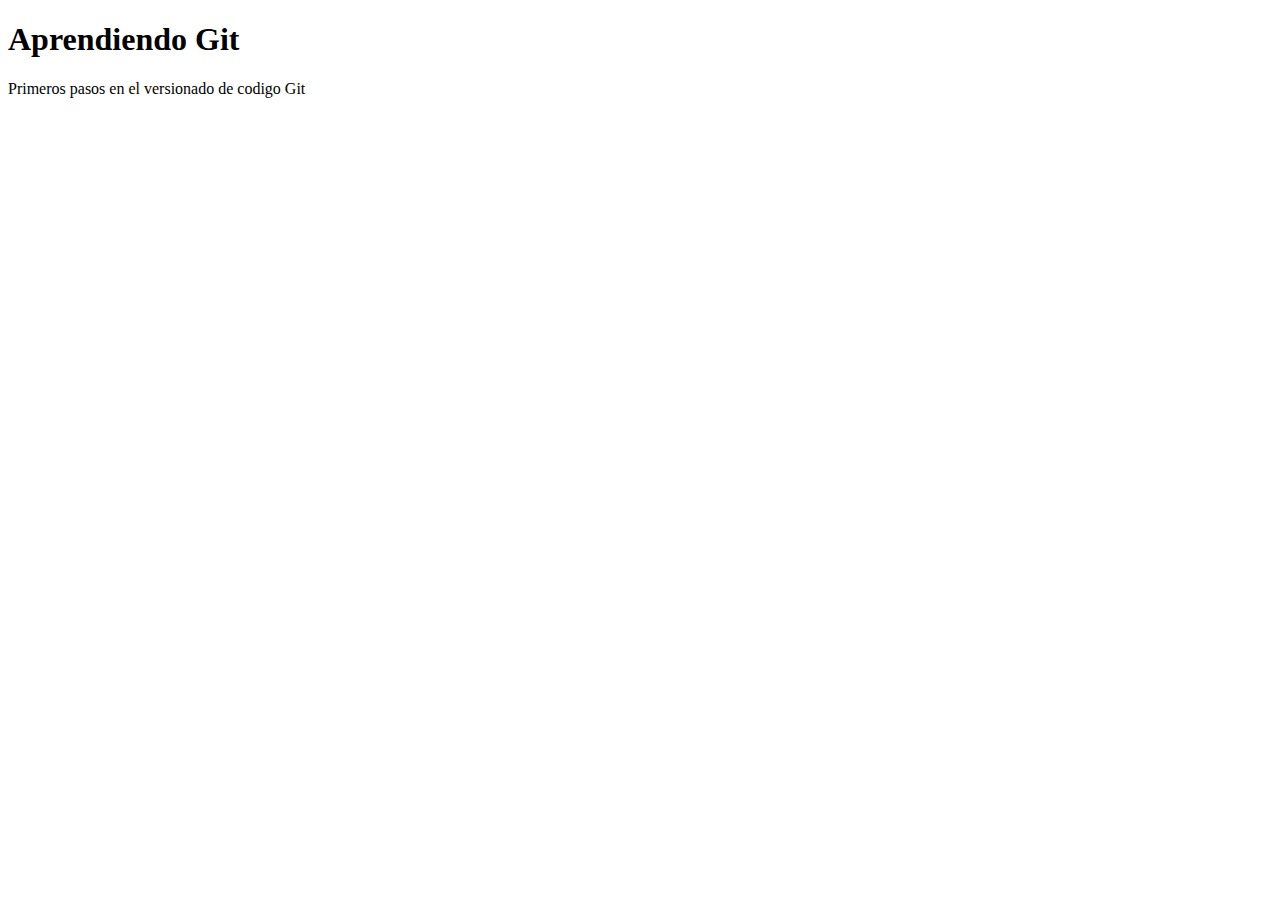
==== index.html @ 2b6563a1 "agregando index.html" ====
<!DOCTYPE html>
<html lang="en">
  <head>
    <meta charset="UTF-8" />
    <meta name="viewport" content="width=device-width, initial-scale=1.0" />
    <title>Aprendiendo Git</title>
  </head>
  <body>
    <h1>Aprendiendo Git</h1>
    <p>Primeros pasos en el versionado de codigo Git</p>
  </body>
</html>
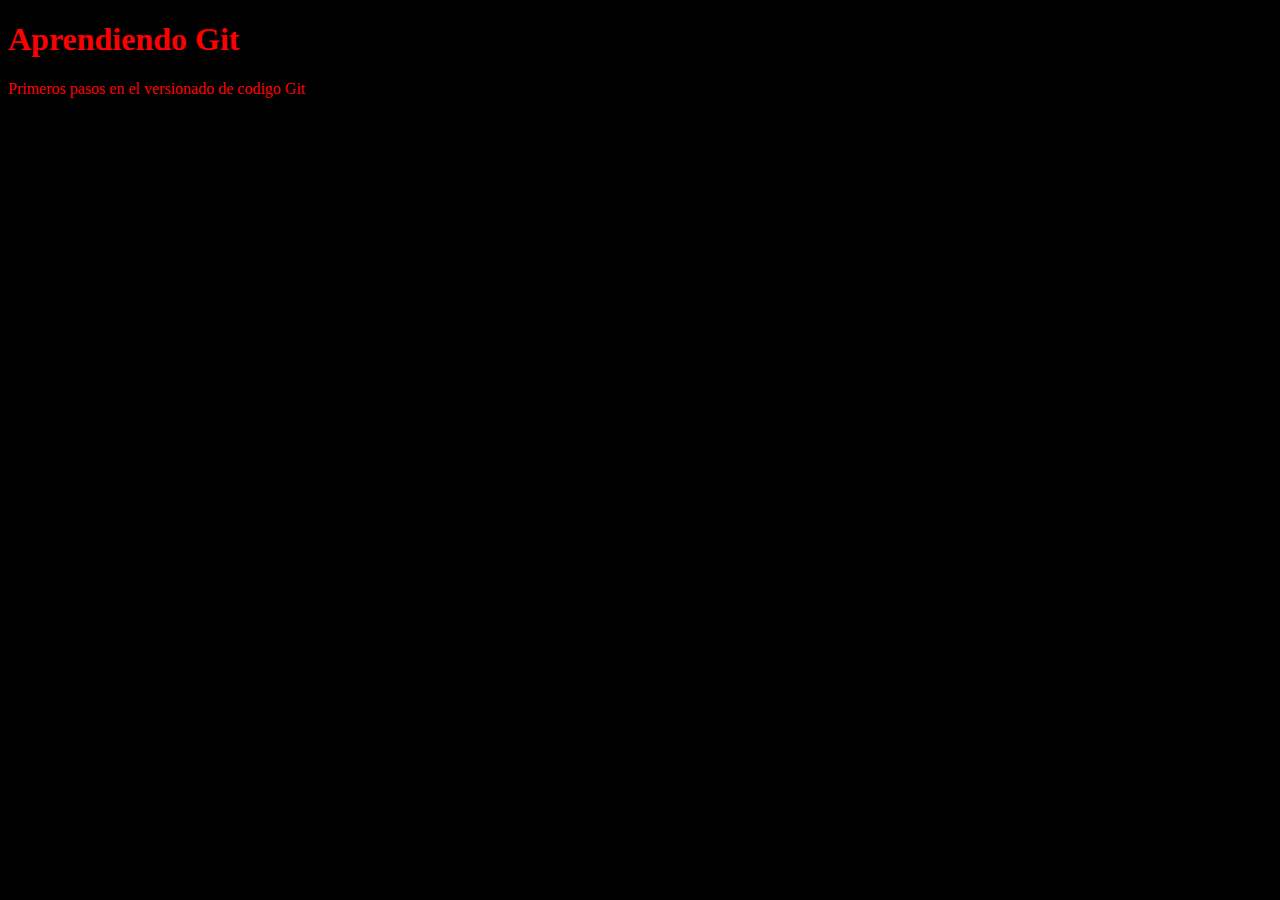
==== commit 7f083294: "creando style.css y modificando index.html" ====
--- a/index.html
+++ b/index.html
@@ -4,6 +4,7 @@
     <meta charset="UTF-8" />
     <meta name="viewport" content="width=device-width, initial-scale=1.0" />
     <title>Aprendiendo Git</title>
+    <link rel="stylesheet" href="style.css" />
   </head>
   <body>
     <h1>Aprendiendo Git</h1>
--- a/style.css
+++ b/style.css
@@ -0,0 +1,4 @@
+html {
+  background-color: #000;
+  color: red;
+}
